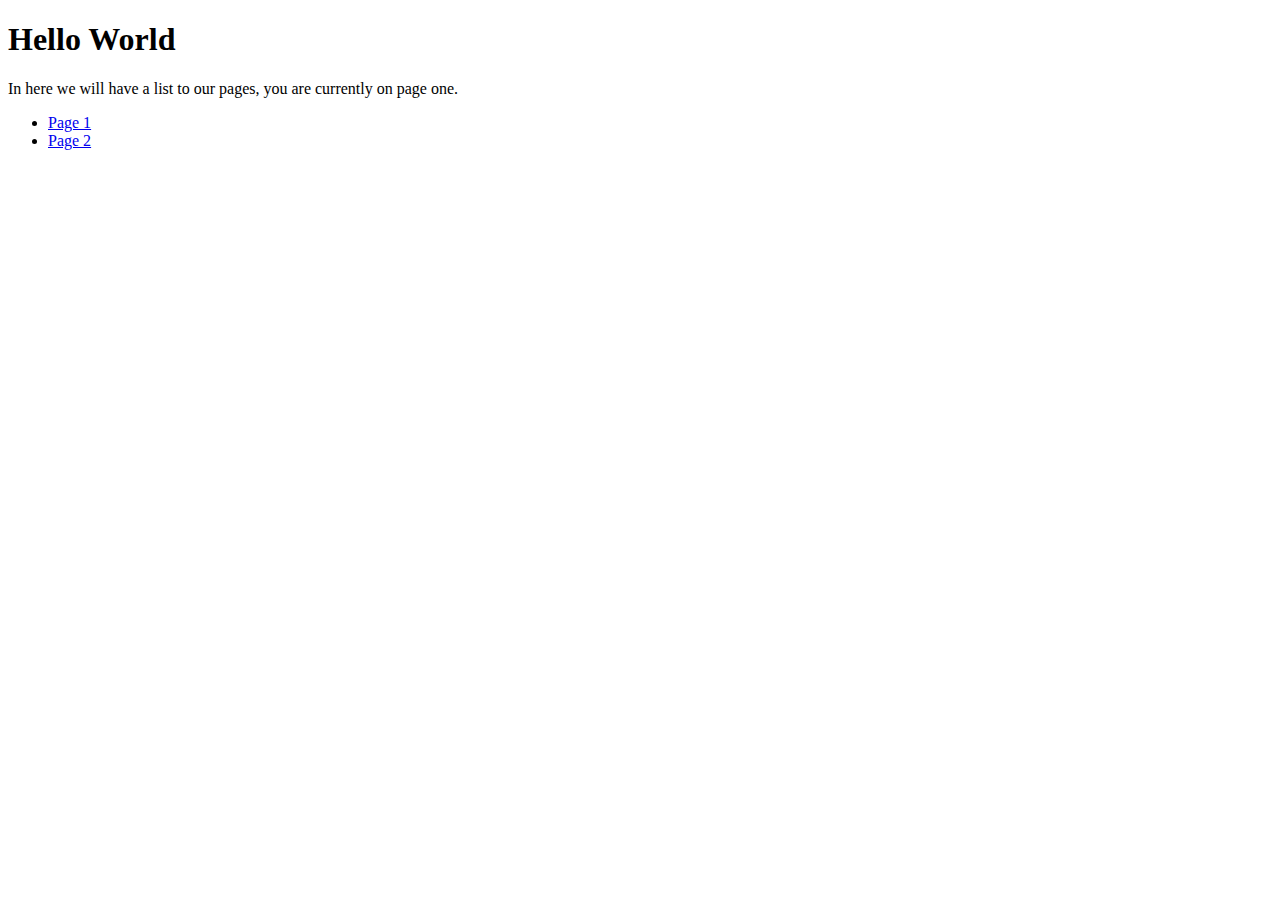
==== index.html @ 562d070f "Revision one" ====
<!doctype html>
<html lang="en">
<head>
<meta charset="utf-8">

<title>First Project: Page 1</title>
<meta name="description" content="project 1">
<meta name="author" content="Andrew Kester">
</head>
<body>
    <h1>Hello World</h1>
    <p>In here we will have a list to our pages,
        you are currently on page one.
    </p>

    <ul>
        <li><a href="#">Page 1</a></li>
        <li><a href="about.html">Page 2</a></li>
    </ul>
</body>
</html>
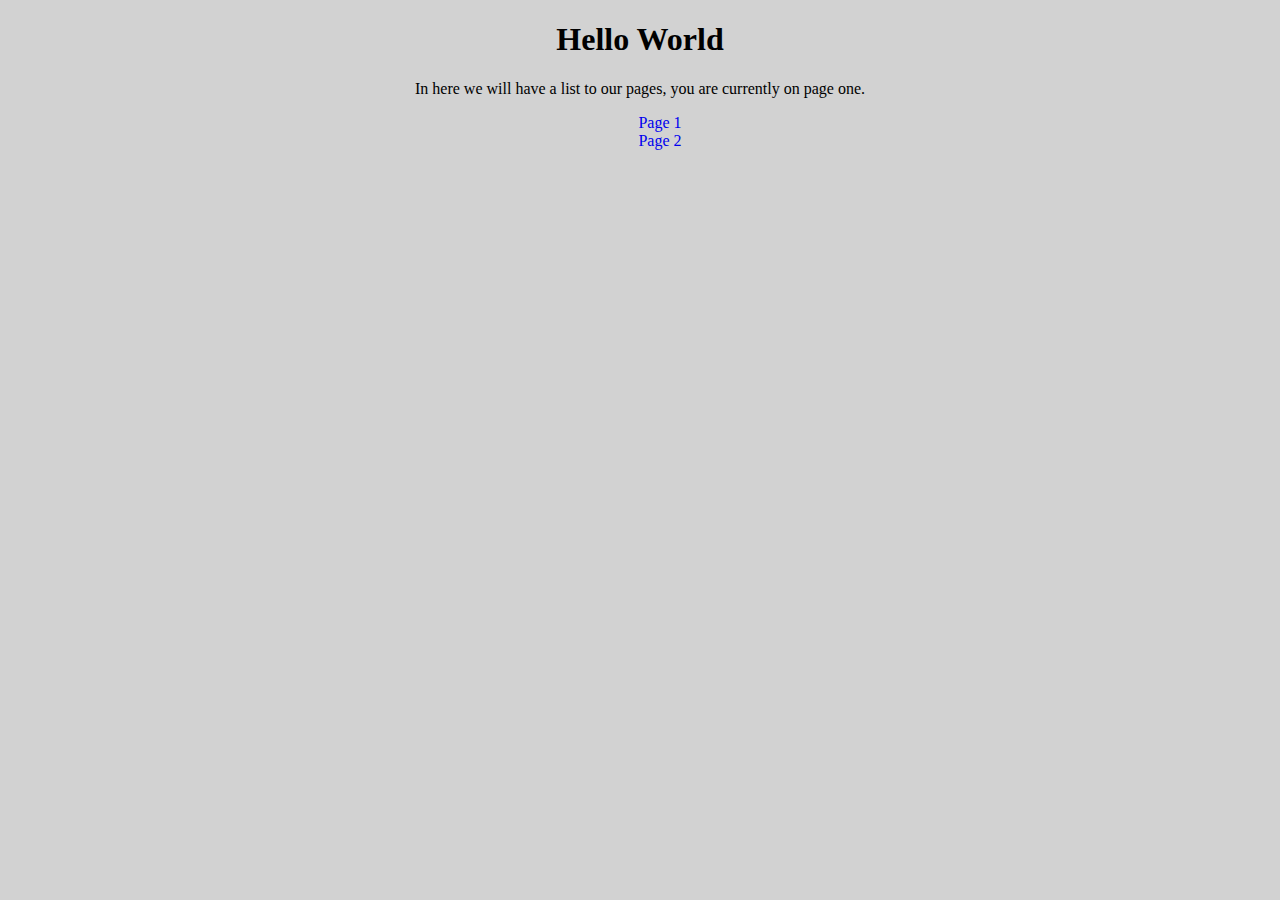
==== commit e5a67b40: "Second Revision" ====
--- a/index.html
+++ b/index.html
@@ -6,6 +6,8 @@
 <title>First Project: Page 1</title>
 <meta name="description" content="project 1">
 <meta name="author" content="Andrew Kester">
+
+<link href="pagestyle.css" rel="stylesheet">
 </head>
 <body>
     <h1>Hello World</h1>
--- a/pagestyle.css
+++ b/pagestyle.css
@@ -0,0 +1,13 @@
+
+body {
+    background-color: #d2d2d2;
+    text-align: center;
+}
+
+body ul {
+    list-style-type: none;
+}
+
+body ul li a {
+    text-decoration: none;
+}